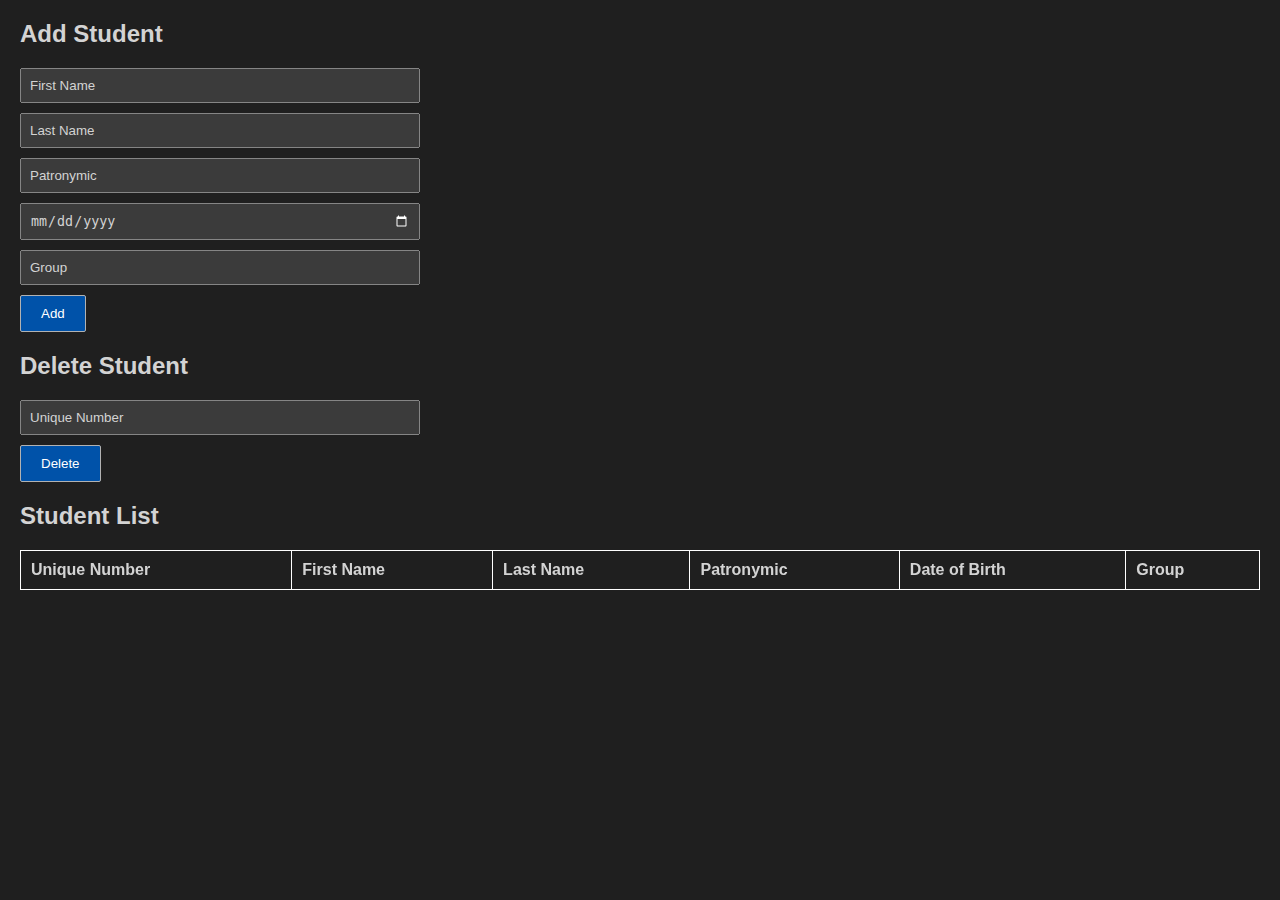
==== src/main/resources/templates/index.html @ fce3be89 "Implemented the client side" ====
<html lang="en">
    <head>
        <meta charset="UTF-8">
        <meta name="viewport" content="width=device-width, initial-scale=1.0">
        <link rel="stylesheet" href="../static/styles.css">
        <title>Test Task</title>
    </head>
    <body>
        <!-- Form to add a student -->
        <form id="addStudentForm">
            <h2>Add Student</h2>
            <input type="text" id="firstName" placeholder="First Name" required>
            <input type="text" id="lastName" placeholder="Last Name" required>
            <input type="text" id="patronymic" placeholder="Patronymic">
            <input type="date" id="dateOfBirth" placeholder="Date of Birth" required>
            <input type="text" id="group" placeholder="Group">
            <button type="submit">Add</button>
        </form>

        <!-- Form to delete a student -->
        <form id="deleteStudentForm">
            <h2>Delete Student</h2>
            <input type="text" id="studentIdToDelete" placeholder="Unique Number" required>
            <button type="submit">Delete</button>
        </form>

        <!-- Table to display students -->
        <h2>Student List</h2>
        <table>
            <thead>
            <tr>
                <th>Unique Number</th>
                <th>First Name</th>
                <th>Last Name</th>
                <th>Patronymic</th>
                <th>Date of Birth</th>
                <th>Group</th>
            </tr>
            </thead>
            <tbody id="studentTableBody">
                <!-- To append student data into the table -->
            </tbody>
        </table>
    </body>
    <script src="../static/script.js"></script>
</html>
---- src/main/resources/static/styles.css ----
body {
    font-family: Arial, sans-serif;
    color: #d3d3d3;
    margin: 20px;
    background-color: #1f1f1f;
}

h1 {
    text-align: center;
}

form {
    color: #d3d3d3;
    margin-bottom: 20px;
}

::placeholder {
    color: #d3d3d3;
}

input[type="text"], input[type="date"] {
    color-scheme: dark;
    display: block;
    margin-bottom: 10px;
    padding: 8px;
    width: 100%;
    max-width: 400px;
    color: #d3d3d3;
}

button {
    padding: 10px 20px;
    background-color: #0052a9;
    color: white;
    border: 1px solid #b2b2b2;
    border-radius: 2px;
    cursor: pointer;
}

button:hover {
    background-color: #006ade;
}

table {
    width: 100%;
    border-collapse: collapse;
    margin-top: 20px;
}

table, th, td {
    border: 1px solid black;
    -webkit-filter: invert(100%);
    filter: invert(100%);
}

th, td {
    padding: 10px;
    text-align: left;
}
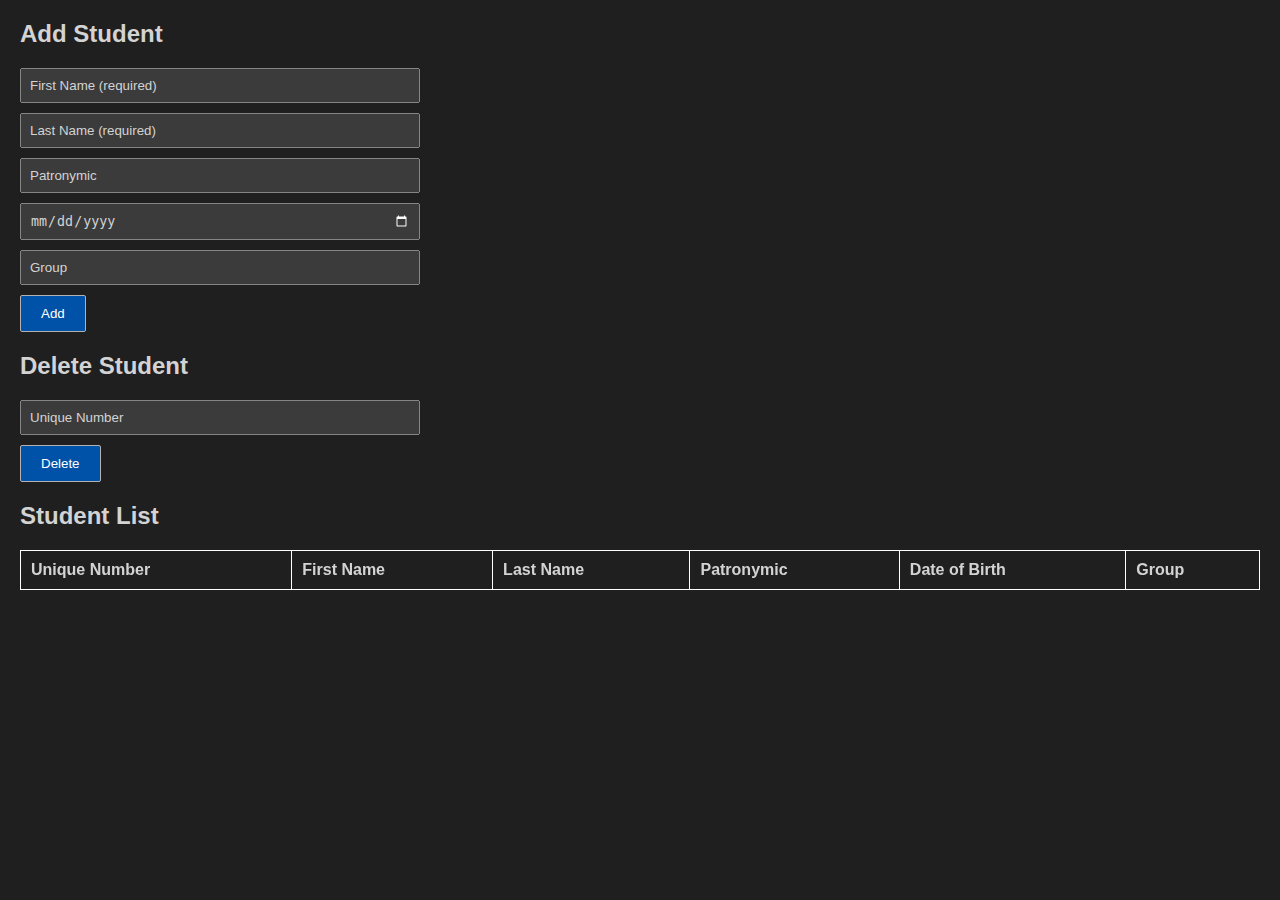
==== commit 7654c2be: "Updated the README and fixed a few things in the HTML file" ====
--- a/src/main/resources/templates/index.html
+++ b/src/main/resources/templates/index.html
@@ -6,25 +6,35 @@
         <title>Test Task</title>
     </head>
     <body>
-        <!-- Form to add a student -->
+
         <form id="addStudentForm">
             <h2>Add Student</h2>
-            <input type="text" id="firstName" placeholder="First Name" required>
-            <input type="text" id="lastName" placeholder="Last Name" required>
-            <input type="text" id="patronymic" placeholder="Patronymic">
-            <input type="date" id="dateOfBirth" placeholder="Date of Birth" required>
-            <input type="text" id="group" placeholder="Group">
+            <label for="firstName">
+                <input type="text" id="firstName" placeholder="First Name (required)" required>
+            </label>
+            <label for="lastName">
+                <input type="text" id="lastName" placeholder="Last Name (required)" required>
+            </label>
+            <label for="patronymic">
+                <input type="text" id="patronymic" placeholder="Patronymic">
+            </label>
+            <label for="dateOfBirth">
+                <input type="date" id="dateOfBirth" placeholder="Date of Birth" required>
+            </label>
+            <label for="group">
+                <input type="text" id="group" placeholder="Group">
+            </label>
             <button type="submit">Add</button>
         </form>
 
-        <!-- Form to delete a student -->
         <form id="deleteStudentForm">
             <h2>Delete Student</h2>
-            <input type="text" id="studentIdToDelete" placeholder="Unique Number" required>
+            <label for="studentIdToDelete">
+                <input type="text" id="studentIdToDelete" placeholder="Unique Number" required>
+            </label>
             <button type="submit">Delete</button>
         </form>
 
-        <!-- Table to display students -->
         <h2>Student List</h2>
         <table>
             <thead>
@@ -38,7 +48,7 @@
             </tr>
             </thead>
             <tbody id="studentTableBody">
-                <!-- To append student data into the table -->
+
             </tbody>
         </table>
     </body>
